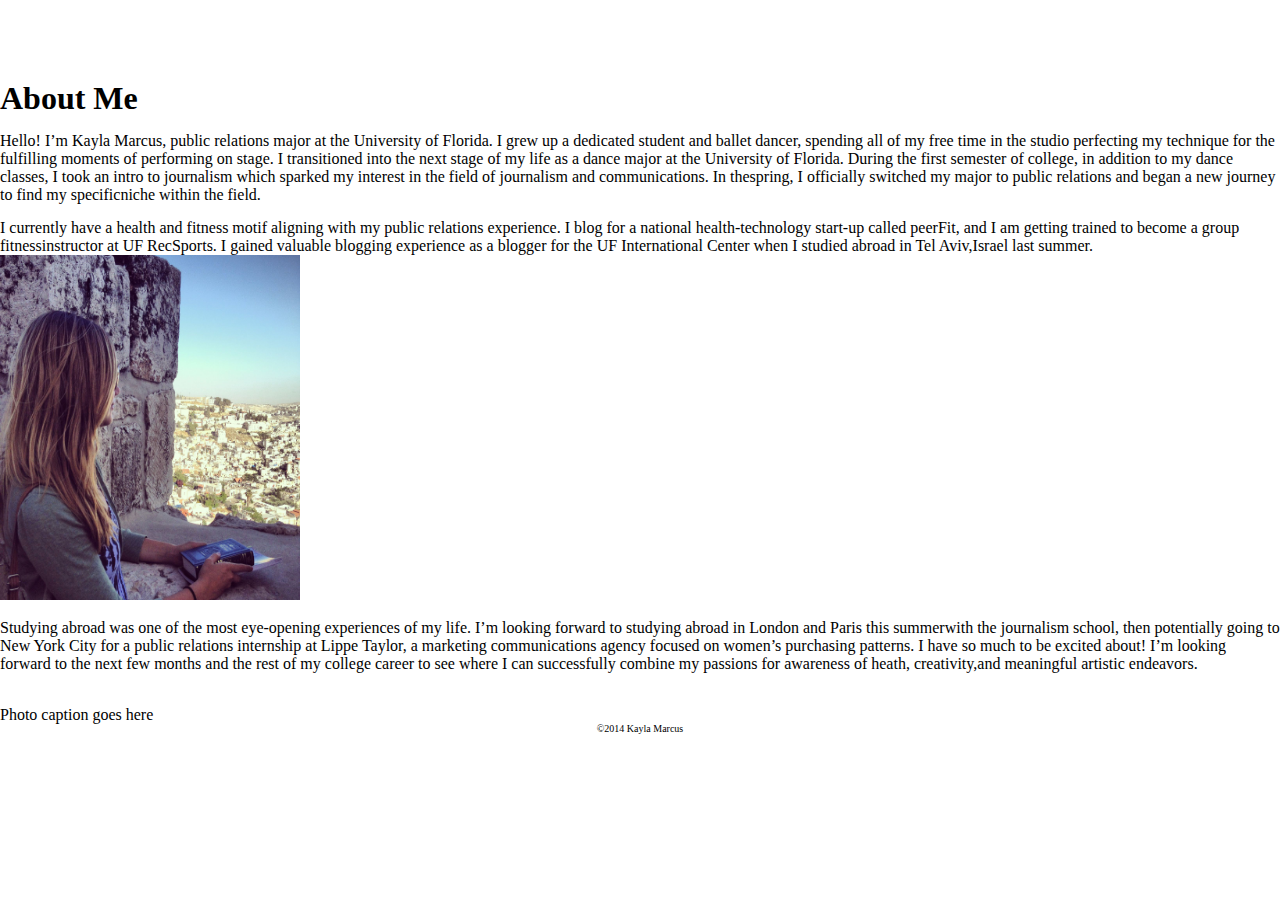
==== about.html @ 6f695fe0 "updates" ====
<!DOCTYPE html>
<html lang="en"> 
    <head>
        <meta charset="UTF-8"/>
            <title> Kayla Marcus</title>
        <link href="css/main2.css" rel="stylesheet" type="text/css"/>     
        <link href="index.html">   
    </head>
    <body>
        <h1> About Me </h1>
        <!--Kayla Marcus's header-->
        
           </header>
                    <p> Hello! I’m Kayla Marcus, public relations major at the University of Florida. I grew up a dedicated student and ballet dancer, spending all of my free time in the studio perfecting my technique for the fulfilling moments of performing on stage. I transitioned into the next stage of my life as a dance major at the University of Florida. During the first semester of college, in addition to my dance classes, I took an intro to journalism which sparked my interest in the field of journalism and communications. In thespring, I officially switched my major to public relations and began a new journey to find my specificniche within the field. </p> 
                        
<p>I currently have a health and fitness motif aligning with my public relations experience. I blog for a national health-technology start-up called peerFit, and I am getting trained to become a group fitnessinstructor at UF RecSports. I gained valuable blogging experience as a blogger for the UF International Center when I studied abroad in Tel Aviv,Israel last summer.  </p>
                   
           
    <img src="images/WW.jpg" width=300 height=345 /> 
           
                        
                        <p>Studying abroad was one of the most eye-opening experiences of my life. I’m looking forward to studying abroad in London and Paris this summerwith the journalism school, then potentially going to New York City for a public relations internship at Lippe Taylor, a marketing communications agency focused on women’s purchasing patterns.  I have so much to be excited about! I’m looking forward to the next few months and the rest of my college career to see where I can successfully combine my passions for awareness of heath, creativity,and meaningful artistic endeavors. </p>
            
           <article>
           <div class="Photo1"> 
               

               
           <div class="Photo2">
            
           <img class="img/kmfile2.jpg"/>
               <p> Photo caption goes here</p>
                   
               </div> 
        
           </article>
           <footer>
               <p>&copy;2014 Kayla Marcus</p>
           </footer>
         
            </body>
          </html>
---- css/main2.css ----
* {
	margin:0px;
	padding:0px;
	}
	
/* ---------Kayla Marcus logo---------*/	

header {
	background:url(images/satinweave.png);
	width:940px;
	height:170px;
	margin-left:auto;
	margin-right:auto;
	border:9px solid black;
	border-radius:10px;
	box-shadow:0 1px 0 black;
	}	
	
/*---------top navigation bar---------*/

#navBar {
	height:29px;
	width:900px;
	margin-top:10px;
	margin-right:auto;
	margin-bottom:10px;
	margin-left:auto;
	background-color:#F2ED82; /*light yellow*/
	padding:10px 29px;
	font-weight:bold;
	font-size:19px;
	text-align:center;
	border-radius:10px;
	box-shadow:1px 1px 1px black;
	}
	
#navBar li {
	display:inline;
	padding-left:5px;
	padding-right:5px;
	}	

/*------Main Content, Wrapper, and Container------*/

body {
	margin-top:80px;
	font-family:Georgia, "Times New Roman", Times, serif;
	font-size:16px;
	color:black;
	background-image:url(images/backgroundwaves.jpg);	
	}

#container {
	margin-left:auto;
	margin-right:auto;
	width:960px;
	}	
	
#wrapper {
	width:665px;
	margin-top:20px;
	margin-bottom:20px;
	padding:6px;
	background-color:white;
	border-radius:10px;
	border:10px solid black;
	float:right;
	box-shadow:1px 1px 1px black;
	}

#wrapper figure  {
	text-align:center;
	margin-top:5px;
	}

h2 {
	font-size:30px;
	margin-bottom:10px;
	padding-left:10px;
	}
	
p {
	margin-top:15px;
	}

/*---------floats and alignment------------*/

.left {
	float:left;
	margin-right:5px;
	}	

.right {
	float:right;
	margin:0px;
	padding-right:11px;
	}

.center {
	margin-left:auto;
	margin-right:auto;
	width:450px;
	text-align:center;
	}	

/*---------images and list formatting------------*/

#lake {
	border:10px solid black;
	box-shadow:1px 1px 1px black;
	float:left;
	margin-top:20px;
	border-radius:10px;
	margin-bottom:20px;
	height:343px;
	width:232px;
	}

#football {
	margin-top:10px;
	}

ul {
	list-style-type:none;
}

.twttr {
	margin-top:15px;
	margin-right:2px;
	padding-bottom:10px;
	height:40px;
	}
	
.twttr img {
	float:left;
	border:4px solid black;
	border-radius:4px;
	}

img.resume {
	display:block;
	margin-left:auto;
	margin-right:auto;
	}	

figcaption {
	margin:0px;
	padding:0px;
	}	

/*---------bottom navigation bar---------*/

#footer {
	height:29px;
	width:900px;
	background-color:#F2ED82; /*light yellow*/
	padding:10px 29px;
	margin-top:10px;
	margin-right:auto;
	margin-bottom:20px;
	margin-left:auto;
	border-radius:10px;
	position:relative;
	clear:both;
	text-align:center;
	font-weight:bold;
	font-size:19px;
	box-shadow:1px 1px 1px black;
	}
	
#footer li {
	display:inline;
	padding-left:5px;
	padding-right:5px;

	}	

footer p {
	font-size:10px;
	color:black;
	text-align:center;
	margin-top:-1px;
	}	
	
/*---------link styles---------*/

a {
	color:black;
	text-decoration:none;
	}

a:hover {
	color:blue;
	text-decoration:underline;
	}
	
a:active {
	font-weight:normal;
	}

.twttr a {
	text-decoration:underline;
	}

p a {
	text-decoration:underline;
	}
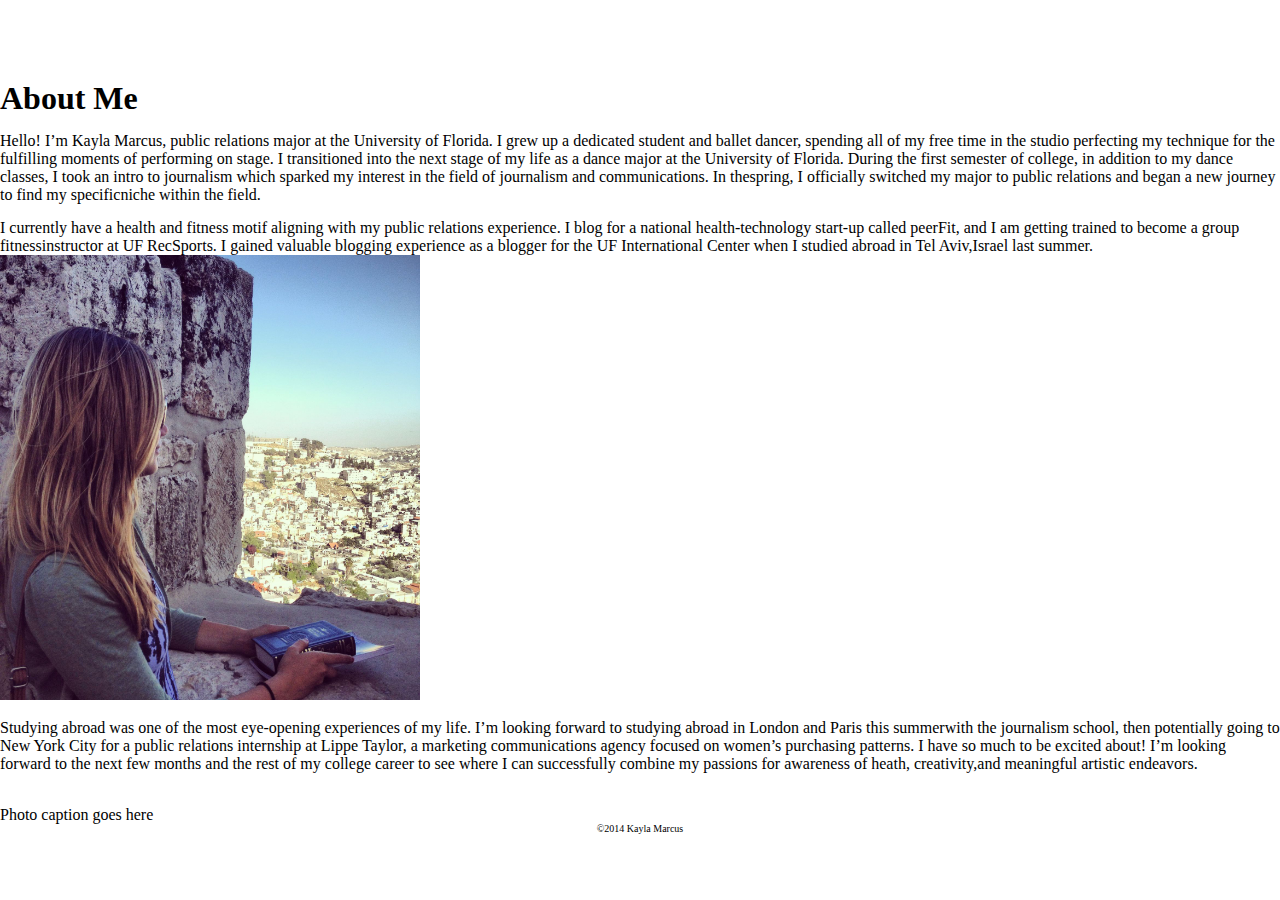
==== commit 4e8f2849: "getting there" ====
--- a/about.html
+++ b/about.html
@@ -16,7 +16,7 @@
 <p>I currently have a health and fitness motif aligning with my public relations experience. I blog for a national health-technology start-up called peerFit, and I am getting trained to become a group fitnessinstructor at UF RecSports. I gained valuable blogging experience as a blogger for the UF International Center when I studied abroad in Tel Aviv,Israel last summer.  </p>
                    
            
-    <img src="images/WW.jpg" width=300 height=345 /> 
+    <img src="images/WW.jpg" width=420 height=445 /> 
            
                         
                         <p>Studying abroad was one of the most eye-opening experiences of my life. I’m looking forward to studying abroad in London and Paris this summerwith the journalism school, then potentially going to New York City for a public relations internship at Lippe Taylor, a marketing communications agency focused on women’s purchasing patterns.  I have so much to be excited about! I’m looking forward to the next few months and the rest of my college career to see where I can successfully combine my passions for awareness of heath, creativity,and meaningful artistic endeavors. </p>
--- a/css/main2.css
+++ b/css/main2.css
@@ -6,7 +6,7 @@
 /* ---------Kayla Marcus logo---------*/	
 
 header {
-	background:url(images/satinweave.png);
+	background:url(images/satin.png);
 	width:940px;
 	height:170px;
 	margin-left:auto;
@@ -15,6 +15,10 @@
 	border-radius:10px;
 	box-shadow:0 1px 0 black;
 	}	
+body
+{ 
+background:url('satin.png') no-repeat fixed center; 
+}
 	
 /*---------top navigation bar---------*/
 
@@ -47,7 +51,7 @@
 	font-family:Georgia, "Times New Roman", Times, serif;
 	font-size:16px;
 	color:black;
-	background-image:url(images/backgroundwaves.jpg);	
+	background-image:url(images/satin.jpg);	
 	}
 
 #container {
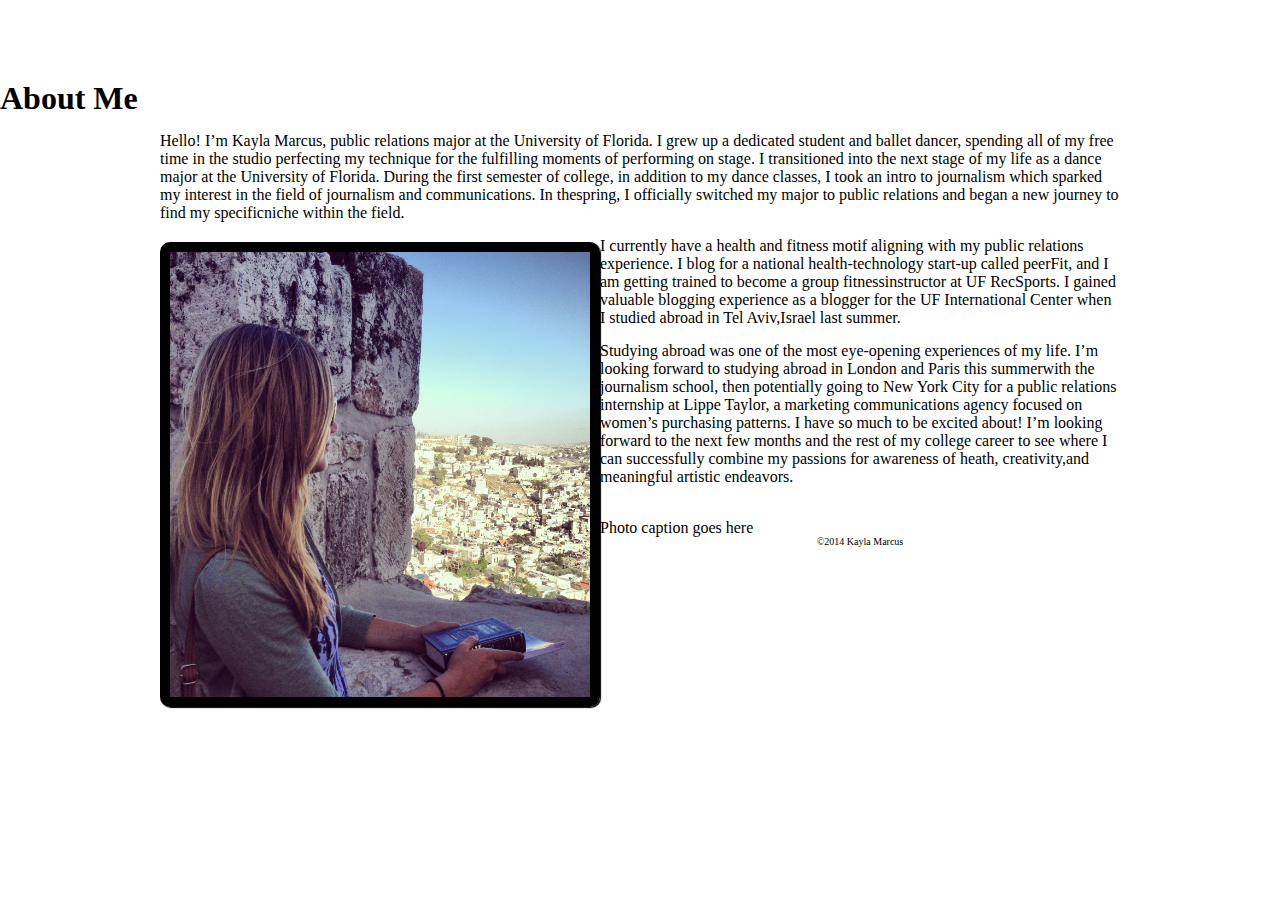
==== commit 187a9aed: "tyring...." ====
--- a/about.html
+++ b/about.html
@@ -8,17 +8,22 @@
     </head>
     <body>
         <h1> About Me </h1>
+          <div id="container"> 
         <!--Kayla Marcus's header-->
         
            </header>
                     <p> Hello! I’m Kayla Marcus, public relations major at the University of Florida. I grew up a dedicated student and ballet dancer, spending all of my free time in the studio perfecting my technique for the fulfilling moments of performing on stage. I transitioned into the next stage of my life as a dance major at the University of Florida. During the first semester of college, in addition to my dance classes, I took an intro to journalism which sparked my interest in the field of journalism and communications. In thespring, I officially switched my major to public relations and began a new journey to find my specificniche within the field. </p> 
+     <div id="aside">           
+        <aside>
+            <div id="Israel">
+                <figure> 
+            <img src="images/WW.jpg" width=420 height=445 /> 
+                 </figure>
+           </aside>
+        </div> 
                         
 <p>I currently have a health and fitness motif aligning with my public relations experience. I blog for a national health-technology start-up called peerFit, and I am getting trained to become a group fitnessinstructor at UF RecSports. I gained valuable blogging experience as a blogger for the UF International Center when I studied abroad in Tel Aviv,Israel last summer.  </p>
-                   
-           
-    <img src="images/WW.jpg" width=420 height=445 /> 
-           
-                        
+        
                         <p>Studying abroad was one of the most eye-opening experiences of my life. I’m looking forward to studying abroad in London and Paris this summerwith the journalism school, then potentially going to New York City for a public relations internship at Lippe Taylor, a marketing communications agency focused on women’s purchasing patterns.  I have so much to be excited about! I’m looking forward to the next few months and the rest of my college career to see where I can successfully combine my passions for awareness of heath, creativity,and meaningful artistic endeavors. </p>
             
            <article>
--- a/css/main2.css
+++ b/css/main2.css
@@ -17,12 +17,12 @@
 	}	
 body
 { 
-background:url('satin.png') no-repeat fixed center; 
+background-image:url(satinweave.png); 
 }
 	
 /*---------top navigation bar---------*/
 
-#navBar {
+#nav {
 	height:29px;
 	width:900px;
 	margin-top:10px;
@@ -32,12 +32,29 @@
 	background-color:#F2ED82; /*light yellow*/
 	padding:10px 29px;
 	font-weight:bold;
-	font-size:19px;
-	text-align:center;
-	border-radius:10px;
-	box-shadow:1px 1px 1px black;
-	}
-	
+	font-size:25px;
+	text-align:center;
+	border-radius:10px;
+	box-shadow:1px 1px 1px black;
+	}
+li
+{
+display:inline;
+}
+ul {
+    list-style-type: none;
+}
+nav ul {
+  width: 900px; 
+  margin: 0 auto;
+}
+
+nav li {
+  line-height: 87px;
+  float: center 
+  text-align: center;
+  width: 150px;
+}	
 #navBar li {
 	display:inline;
 	padding-left:5px;
@@ -86,7 +103,9 @@
 p {
 	margin-top:15px;
 	}
-
+#aside {
+    float:left;
+}
 /*---------floats and alignment------------*/
 
 .left {
@@ -109,48 +128,42 @@
 
 /*---------images and list formatting------------*/
 
-#lake {
+#Senior {
 	border:10px solid black;
 	box-shadow:1px 1px 1px black;
 	float:left;
 	margin-top:20px;
 	border-radius:10px;
 	margin-bottom:20px;
-	height:343px;
-	width:232px;
-	}
-
-#football {
-	margin-top:10px;
-	}
-
-ul {
-	list-style-type:none;
-}
-
-.twttr {
-	margin-top:15px;
-	margin-right:2px;
-	padding-bottom:10px;
-	height:40px;
-	}
-	
-.twttr img {
+	height:430px;
+	width:280px;
+	}
+#flower {
+	border:10px solid black;
+	box-shadow:1px 1px 1px black;
 	float:left;
-	border:4px solid black;
-	border-radius:4px;
-	}
-
-img.resume {
-	display:block;
-	margin-left:auto;
-	margin-right:auto;
-	}	
-
-figcaption {
+	margin-top:20px;
+	border-radius:10px;
+	margin-bottom:20px;
+	height:500px;
+	width:600px;
+	}
+
+
+#caption {
 	margin:0px;
 	padding:0px;
 	}	
+#Israel {
+ border:10px solid black;
+	box-shadow:1px 1px 1px black;
+	float:right;
+	margin-top:20px;
+	border-radius:10px;
+	margin-bottom:20px;
+	height:445px;
+	width:420px;
+	}
 
 /*---------bottom navigation bar---------*/
 
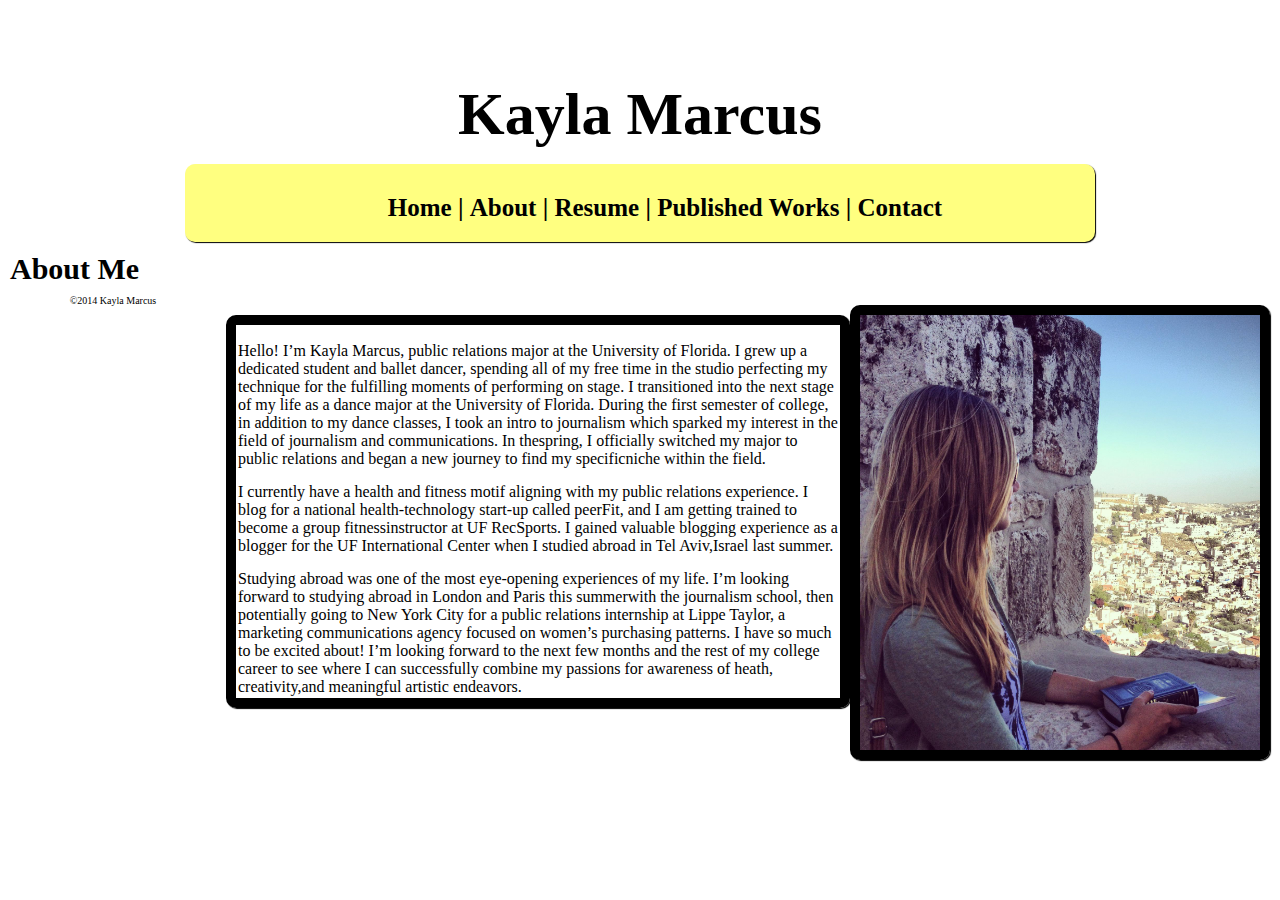
==== commit c6a93888: "added all my webpages needed for website" ====
--- a/about.html
+++ b/about.html
@@ -7,38 +7,44 @@
         <link href="index.html">   
     </head>
     <body>
-        <h1> About Me </h1>
-          <div id="container"> 
+        <h1 style="font family:Arial; font-size:60px;text-align:center" > Kayla Marcus</h1>
+         <!--Navigation content here--> 
+        <div id="nav"> 
+            <nav role="navigation"> 
+                <ul>
+        <li><a href="index.html"> Home </a>|</li> 
+        <li><a href="about.html"> About </a>|</li>               <li><a href="resume.html"> Resume </a>|</li>
+        <li><a href="published.html"> Published Works </a>|</li>
+         <li><a href="contact.html"> Contact </a></li>
+                </ul>
+               </nav> 
+             </div>
+        <h2> About Me</h2>
+        <!-- ===Start main content here=== -->
+        
         <!--Kayla Marcus's header-->
+         <div class="container"     
+              
+              <aside> 
+              <div id="Israel">
+    <figure> 
+        <img src="images/WW.jpg" width=400 height=435 /> 
+                 </figure>
+
+    </div> 
+              
+              
+              </aside>
         
            </header>
-                    <p> Hello! I’m Kayla Marcus, public relations major at the University of Florida. I grew up a dedicated student and ballet dancer, spending all of my free time in the studio perfecting my technique for the fulfilling moments of performing on stage. I transitioned into the next stage of my life as a dance major at the University of Florida. During the first semester of college, in addition to my dance classes, I took an intro to journalism which sparked my interest in the field of journalism and communications. In thespring, I officially switched my major to public relations and began a new journey to find my specificniche within the field. </p> 
-     <div id="aside">           
-        <aside>
-            <div id="Israel">
-                <figure> 
-            <img src="images/WW.jpg" width=420 height=445 /> 
-                 </figure>
-           </aside>
-        </div> 
-                        
-<p>I currently have a health and fitness motif aligning with my public relations experience. I blog for a national health-technology start-up called peerFit, and I am getting trained to become a group fitnessinstructor at UF RecSports. I gained valuable blogging experience as a blogger for the UF International Center when I studied abroad in Tel Aviv,Israel last summer.  </p>
+        <div id="wrapper">
+                    <p > Hello! I’m Kayla Marcus, public relations major at the University of Florida. I grew up a dedicated student and ballet dancer, spending all of my free time in the studio perfecting my technique for the fulfilling moments of performing on stage. I transitioned into the next stage of my life as a dance major at the University of Florida. During the first semester of college, in addition to my dance classes, I took an intro to journalism which sparked my interest in the field of journalism and communications. In thespring, I officially switched my major to public relations and began a new journey to find my specificniche within the field. </p>       
+<p> I currently have a health and fitness motif aligning with my public relations experience. I blog for a national health-technology start-up called peerFit, and I am getting trained to become a group fitnessinstructor at UF RecSports. I gained valuable blogging experience as a blogger for the UF International Center when I studied abroad in Tel Aviv,Israel last summer.  </p>
         
                         <p>Studying abroad was one of the most eye-opening experiences of my life. I’m looking forward to studying abroad in London and Paris this summerwith the journalism school, then potentially going to New York City for a public relations internship at Lippe Taylor, a marketing communications agency focused on women’s purchasing patterns.  I have so much to be excited about! I’m looking forward to the next few months and the rest of my college career to see where I can successfully combine my passions for awareness of heath, creativity,and meaningful artistic endeavors. </p>
+            </div> 
             
-           <article>
-           <div class="Photo1"> 
-               
-
-               
-           <div class="Photo2">
-            
-           <img class="img/kmfile2.jpg"/>
-               <p> Photo caption goes here</p>
-                   
-               </div> 
-        
-           </article>
+          
            <footer>
                <p>&copy;2014 Kayla Marcus</p>
            </footer>
--- a/css/main2.css
+++ b/css/main2.css
@@ -6,7 +6,7 @@
 /* ---------Kayla Marcus logo---------*/	
 
 header {
-	background:url(images/satin.png);
+	background:"imagecopy/satin.png";
 	width:940px;
 	height:170px;
 	margin-left:auto;
@@ -23,14 +23,14 @@
 /*---------top navigation bar---------*/
 
 #nav {
-	height:29px;
-	width:900px;
-	margin-top:10px;
+	height:18px;
+	width:850px;
+	margin-top:15px;
 	margin-right:auto;
 	margin-bottom:10px;
 	margin-left:auto;
-	background-color:#F2ED82; /*light yellow*/
-	padding:10px 29px;
+	background-color:#FFFF80; /*yellow*/
+	padding:30px;30px;
 	font-weight:bold;
 	font-size:25px;
 	text-align:center;
@@ -50,12 +50,12 @@
 }
 
 nav li {
-  line-height: 87px;
+  line-height: 8px;
   float: center 
   text-align: center;
   width: 150px;
 }	
-#navBar li {
+#navbar {
 	display:inline;
 	padding-left:5px;
 	padding-right:5px;
@@ -70,7 +70,6 @@
 	color:black;
 	background-image:url(images/satin.jpg);	
 	}
-
 #container {
 	margin-left:auto;
 	margin-right:auto;
@@ -78,10 +77,11 @@
 	}	
 	
 #wrapper {
-	width:665px;
+	width:600px;
 	margin-top:20px;
 	margin-bottom:20px;
-	padding:6px;
+	padding:2px;
+    align-content: center
 	background-color:white;
 	border-radius:10px;
 	border:10px solid black;
@@ -91,7 +91,7 @@
 
 #wrapper figure  {
 	text-align:center;
-	margin-top:5px;
+	margin-top:0px;
 	}
 
 h2 {
@@ -116,19 +116,18 @@
 .right {
 	float:right;
 	margin:0px;
-	padding-right:11px;
+	padding-right:30px;
 	}
 
 .center {
 	margin-left:auto;
 	margin-right:auto;
-	width:450px;
 	text-align:center;
 	}	
 
 /*---------images and list formatting------------*/
 
-#Senior {
+#senior {
 	border:10px solid black;
 	box-shadow:1px 1px 1px black;
 	float:left;
@@ -138,55 +137,24 @@
 	height:430px;
 	width:280px;
 	}
-#flower {
-	border:10px solid black;
-	box-shadow:1px 1px 1px black;
-	float:left;
-	margin-top:20px;
-	border-radius:10px;
-	margin-bottom:20px;
-	height:500px;
-	width:600px;
-	}
 
 
-#caption {
-	margin:0px;
-	padding:0px;
-	}	
 #Israel {
  border:10px solid black;
 	box-shadow:1px 1px 1px black;
-	float:right;
-	margin-top:20px;
+	float:right; 10px;
+    align-self: auto
+    margin-left:5px;
+    margin-right:10px;
+	margin-top:10px;
 	border-radius:10px;
 	margin-bottom:20px;
-	height:445px;
-	width:420px;
-	}
-
-/*---------bottom navigation bar---------*/
-
-#footer {
-	height:29px;
-	width:900px;
-	background-color:#F2ED82; /*light yellow*/
-	padding:10px 29px;
-	margin-top:10px;
-	margin-right:auto;
-	margin-bottom:20px;
-	margin-left:auto;
-	border-radius:10px;
-	position:relative;
-	clear:both;
-	text-align:center;
-	font-weight:bold;
-	font-size:19px;
-	box-shadow:1px 1px 1px black;
+	height:435px;
+	width:400px;
 	}
 	
 #footer li {
-	display:inline;
+    clear: both
 	padding-left:5px;
 	padding-right:5px;
 
@@ -215,10 +183,3 @@
 	font-weight:normal;
 	}
 
-.twttr a {
-	text-decoration:underline;
-	}
-
-p a {
-	text-decoration:underline;
-	}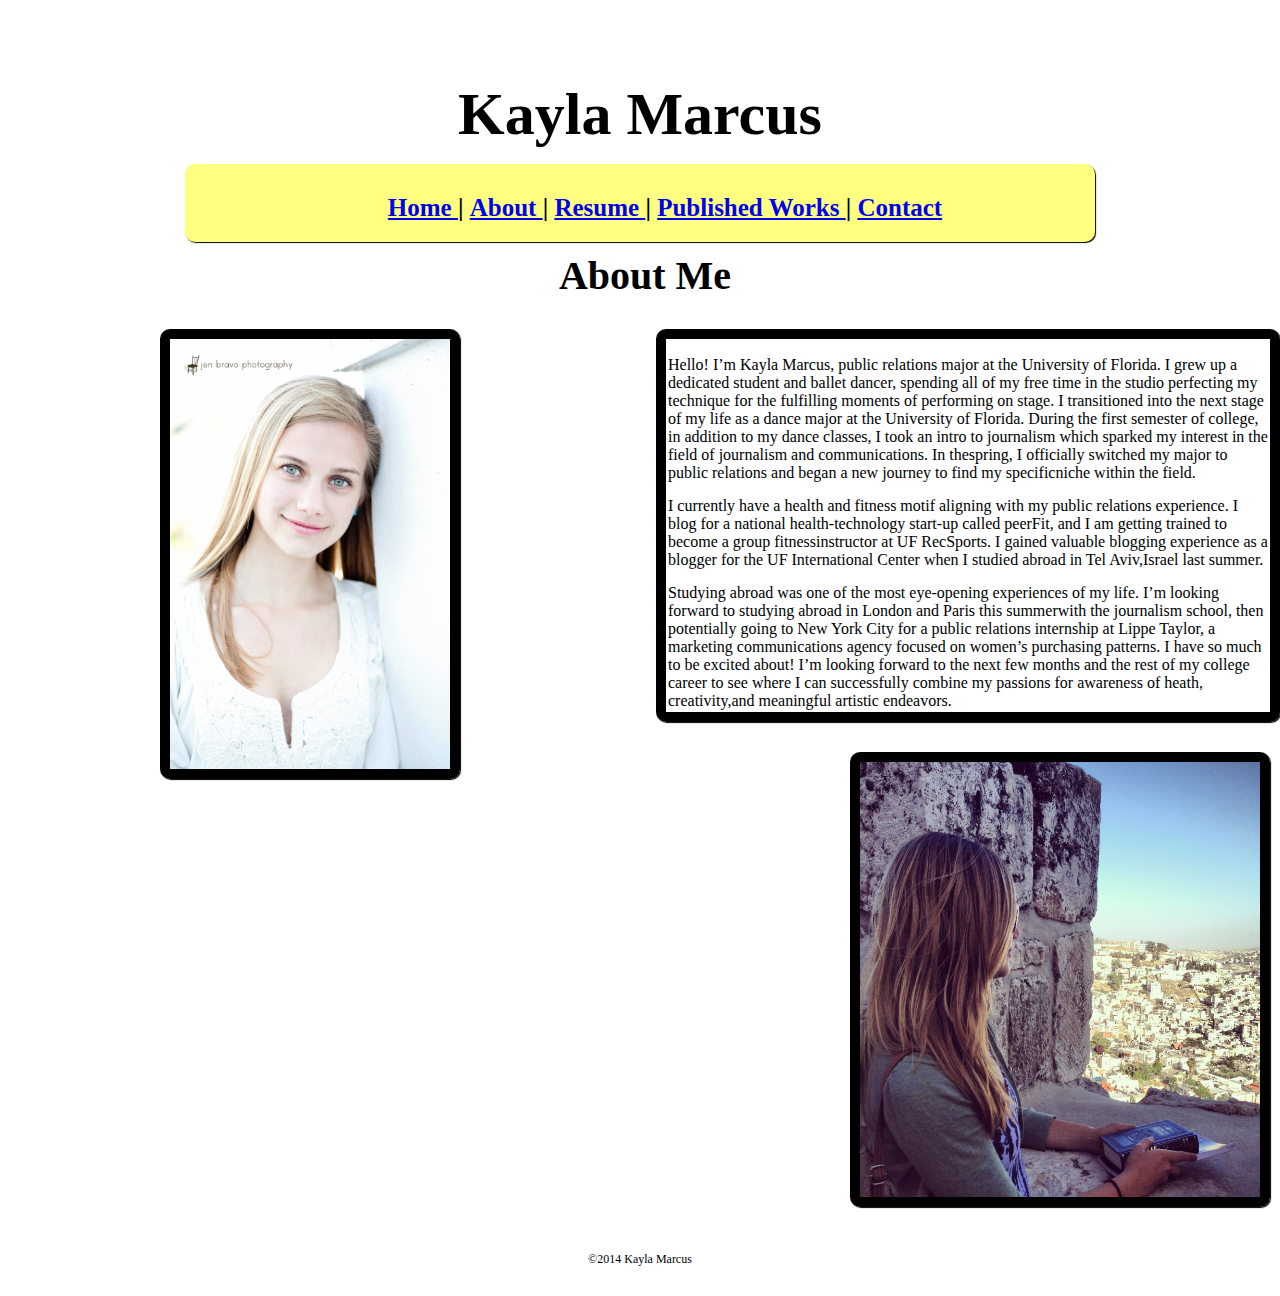
==== commit 2d7ee51a: "added additional photos" ====
--- a/about.html
+++ b/about.html
@@ -19,35 +19,42 @@
                 </ul>
                </nav> 
              </div>
-        <h2> About Me</h2>
-        <!-- ===Start main content here=== -->
+        <h2 style= "text-align:center"> About Me</h2>
+        <!-- ===Start main content here=== --> 
+    <div id="center">
+    <div id="container"> <!--Container is constant on all pages--> 
+        <div id="senior"> 
+        <figure>     
+               <img src="images/KM2.jpg" width=280 height=430 title="Kayla Marcus"/>
+
+        </figure>
+            </div>
+        </div>
+        </div>
+            <!--Picture will remain on each page--> 
+        <!--Kayla Marcus's header-->
+              
         
-        <!--Kayla Marcus's header-->
-         <div class="container"     
-              
-              <aside> 
-              <div id="Israel">
-    <figure> 
-        <img src="images/WW.jpg" width=400 height=435 /> 
-                 </figure>
-
-    </div> 
-              
-              
-              </aside>
-        
-           </header>
         <div id="wrapper">
-                    <p > Hello! I’m Kayla Marcus, public relations major at the University of Florida. I grew up a dedicated student and ballet dancer, spending all of my free time in the studio perfecting my technique for the fulfilling moments of performing on stage. I transitioned into the next stage of my life as a dance major at the University of Florida. During the first semester of college, in addition to my dance classes, I took an intro to journalism which sparked my interest in the field of journalism and communications. In thespring, I officially switched my major to public relations and began a new journey to find my specificniche within the field. </p>       
+                    <p> Hello! I’m Kayla Marcus, public relations major at the University of Florida. I grew up a dedicated student and ballet dancer, spending all of my free time in the studio perfecting my technique for the fulfilling moments of performing on stage. I transitioned into the next stage of my life as a dance major at the University of Florida. During the first semester of college, in addition to my dance classes, I took an intro to journalism which sparked my interest in the field of journalism and communications. In thespring, I officially switched my major to public relations and began a new journey to find my specificniche within the field. </p>       
 <p> I currently have a health and fitness motif aligning with my public relations experience. I blog for a national health-technology start-up called peerFit, and I am getting trained to become a group fitnessinstructor at UF RecSports. I gained valuable blogging experience as a blogger for the UF International Center when I studied abroad in Tel Aviv,Israel last summer.  </p>
         
                         <p>Studying abroad was one of the most eye-opening experiences of my life. I’m looking forward to studying abroad in London and Paris this summerwith the journalism school, then potentially going to New York City for a public relations internship at Lippe Taylor, a marketing communications agency focused on women’s purchasing patterns.  I have so much to be excited about! I’m looking forward to the next few months and the rest of my college career to see where I can successfully combine my passions for awareness of heath, creativity,and meaningful artistic endeavors. </p>
             </div> 
+            <div class="container">
+             <div id="Israel">
+              
+    <figure> 
+        <img src="images/WW.jpg" width=400 height=435 /> 
+                 </figure>
+         </div>
+    </div> 
             
           
-           <footer>
+            <footer>
+               <div id="footer"> 
                <p>&copy;2014 Kayla Marcus</p>
+                   </div>
            </footer>
-         
             </body>
           </html>  
--- a/css/main2.css
+++ b/css/main2.css
@@ -6,7 +6,7 @@
 /* ---------Kayla Marcus logo---------*/	
 
 header {
-	background:"imagecopy/satin.png";
+	background: 
 	width:940px;
 	height:170px;
 	margin-left:auto;
@@ -17,7 +17,7 @@
 	}	
 body
 { 
-background-image:url(satinweave.png); 
+background: url("images/images/light_grey.jpg") no-repeat fixed center; 
 }
 	
 /*---------top navigation bar---------*/
@@ -68,7 +68,7 @@
 	font-family:Georgia, "Times New Roman", Times, serif;
 	font-size:16px;
 	color:black;
-	background-image:url(images/satin.jpg);	
+	background-image:"images/images/satin.png";	
 	}
 #container {
 	margin-left:auto;
@@ -95,7 +95,7 @@
 	}
 
 h2 {
-	font-size:30px;
+	font-size:40px;
 	margin-bottom:10px;
 	padding-left:10px;
 	}
@@ -151,25 +151,29 @@
 	margin-bottom:20px;
 	height:435px;
 	width:400px;
-	}
+	} 
 	
-#footer li {
-    clear: both
-	padding-left:5px;
-	padding-right:5px;
+#footer  
+        {
+        height:29px;
+        width:900px;
+        background-color:white;
+        padding:10px 29px;
+        margin-top:10px;
+        margin-right:auto;
+        margin-bottom:20px;
+        margin-left:auto;
+        border-radius:10px;
+        position:relative;
+        clear:both;
+        text-align:center;
+        font-size:12px;
+       
 
-	}	
-
-footer p {
-	font-size:10px;
-	color:black;
-	text-align:center;
-	margin-top:-1px;
-	}	
 	
 /*---------link styles---------*/
 
-a {
+a  {
 	color:black;
 	text-decoration:none;
 	}
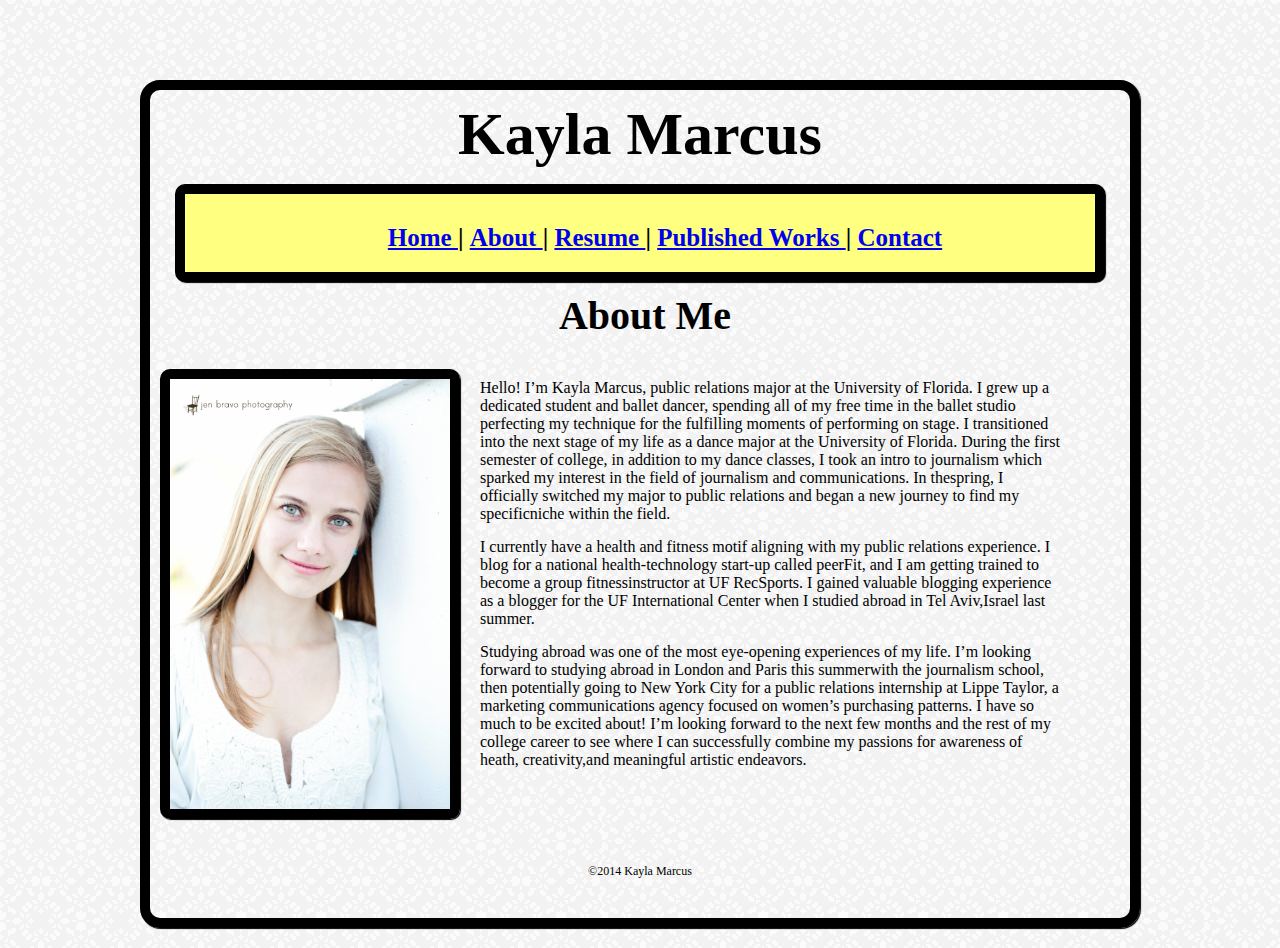
==== commit 4b9e4db6: "Edited the published works page, synced photos correctly" ====
--- a/about.html
+++ b/about.html
@@ -7,6 +7,7 @@
         <link href="index.html">   
     </head>
     <body>
+         <div id="wrapper">
         <h1 style="font family:Arial; font-size:60px;text-align:center" > Kayla Marcus</h1>
          <!--Navigation content here--> 
         <div id="nav"> 
@@ -20,35 +21,25 @@
                </nav> 
              </div>
         <h2 style= "text-align:center"> About Me</h2>
-        <!-- ===Start main content here=== --> 
-    <div id="center">
-    <div id="container"> <!--Container is constant on all pages--> 
-        <div id="senior"> 
+        <!-- ===Start main content here=== -->
+    <div id="senior"> 
         <figure>     
                <img src="images/KM2.jpg" width=280 height=430 title="Kayla Marcus"/>
 
         </figure>
             </div>
-        </div>
-        </div>
             <!--Picture will remain on each page--> 
         <!--Kayla Marcus's header-->
               
-        
-        <div id="wrapper">
-                    <p> Hello! I’m Kayla Marcus, public relations major at the University of Florida. I grew up a dedicated student and ballet dancer, spending all of my free time in the studio perfecting my technique for the fulfilling moments of performing on stage. I transitioned into the next stage of my life as a dance major at the University of Florida. During the first semester of college, in addition to my dance classes, I took an intro to journalism which sparked my interest in the field of journalism and communications. In thespring, I officially switched my major to public relations and began a new journey to find my specificniche within the field. </p>       
+        <article> 
+    
+                    <p> Hello! I’m Kayla Marcus, public relations major at the University of Florida. I grew up a dedicated student and ballet dancer, spending all of my free time in the ballet studio perfecting my technique for the fulfilling moments of performing on stage. I transitioned into the next stage of my life as a dance major at the University of Florida. During the first semester of college, in addition to my dance classes, I took an intro to journalism which sparked my interest in the field of journalism and communications. In thespring, I officially switched my major to public relations and began a new journey to find my specificniche within the field. </p>       
 <p> I currently have a health and fitness motif aligning with my public relations experience. I blog for a national health-technology start-up called peerFit, and I am getting trained to become a group fitnessinstructor at UF RecSports. I gained valuable blogging experience as a blogger for the UF International Center when I studied abroad in Tel Aviv,Israel last summer.  </p>
         
                         <p>Studying abroad was one of the most eye-opening experiences of my life. I’m looking forward to studying abroad in London and Paris this summerwith the journalism school, then potentially going to New York City for a public relations internship at Lippe Taylor, a marketing communications agency focused on women’s purchasing patterns.  I have so much to be excited about! I’m looking forward to the next few months and the rest of my college career to see where I can successfully combine my passions for awareness of heath, creativity,and meaningful artistic endeavors. </p>
-            </div> 
-            <div class="container">
-             <div id="Israel">
-              
-    <figure> 
-        <img src="images/WW.jpg" width=400 height=435 /> 
-                 </figure>
-         </div>
-    </div> 
+            </article> 
+            
+   
             
           
             <footer>
@@ -56,5 +47,5 @@
                <p>&copy;2014 Kayla Marcus</p>
                    </div>
            </footer>
-            </body>
+    </body>
           </html>  
--- a/css/main2.css
+++ b/css/main2.css
@@ -6,7 +6,6 @@
 /* ---------Kayla Marcus logo---------*/	
 
 header {
-	background: 
 	width:940px;
 	height:170px;
 	margin-left:auto;
@@ -17,14 +16,14 @@
 	}	
 body
 { 
-background: url("images/images/light_grey.jpg") no-repeat fixed center; 
+background-image:url(../images/light_grey.jpg);
 }
 	
 /*---------top navigation bar---------*/
 
-#nav {
+nav {
 	height:18px;
-	width:850px;
+	max-width:850px;
 	margin-top:15px;
 	margin-right:auto;
 	margin-bottom:10px;
@@ -34,6 +33,7 @@
 	font-weight:bold;
 	font-size:25px;
 	text-align:center;
+    border:10px solid black;
 	border-radius:10px;
 	box-shadow:1px 1px 1px black;
 	}
@@ -55,11 +55,6 @@
   text-align: center;
   width: 150px;
 }	
-#navbar {
-	display:inline;
-	padding-left:5px;
-	padding-right:5px;
-	}	
 
 /*------Main Content, Wrapper, and Container------*/
 
@@ -70,22 +65,24 @@
 	color:black;
 	background-image:"images/images/satin.png";	
 	}
-#container {
-	margin-left:auto;
-	margin-right:auto;
-	width:960px;
-	}	
+
+article {
+    width:90%;
+    padding:15px;
+    margin-left: 25px;
+         }	
 	
 #wrapper {
-	width:600px;
+	max-width:960px;
 	margin-top:20px;
 	margin-bottom:20px;
-	padding:2px;
+    margin-left: auto;
+    margin-right:auto;
+	padding:10px;
     align-content: center
 	background-color:white;
-	border-radius:10px;
+	border-radius:20px;
 	border:10px solid black;
-	float:right;
 	box-shadow:1px 1px 1px black;
 	}
 
@@ -103,9 +100,7 @@
 p {
 	margin-top:15px;
 	}
-#aside {
-    float:left;
-}
+
 /*---------floats and alignment------------*/
 
 .left {
@@ -131,6 +126,7 @@
 	border:10px solid black;
 	box-shadow:1px 1px 1px black;
 	float:left;
+    margin-right: 20px;
 	margin-top:20px;
 	border-radius:10px;
 	margin-bottom:20px;
@@ -140,7 +136,6 @@
 
 
 #Israel {
- border:10px solid black;
 	box-shadow:1px 1px 1px black;
 	float:right; 10px;
     align-self: auto
@@ -157,7 +152,6 @@
         {
         height:29px;
         width:900px;
-        background-color:white;
         padding:10px 29px;
         margin-top:10px;
         margin-right:auto;
